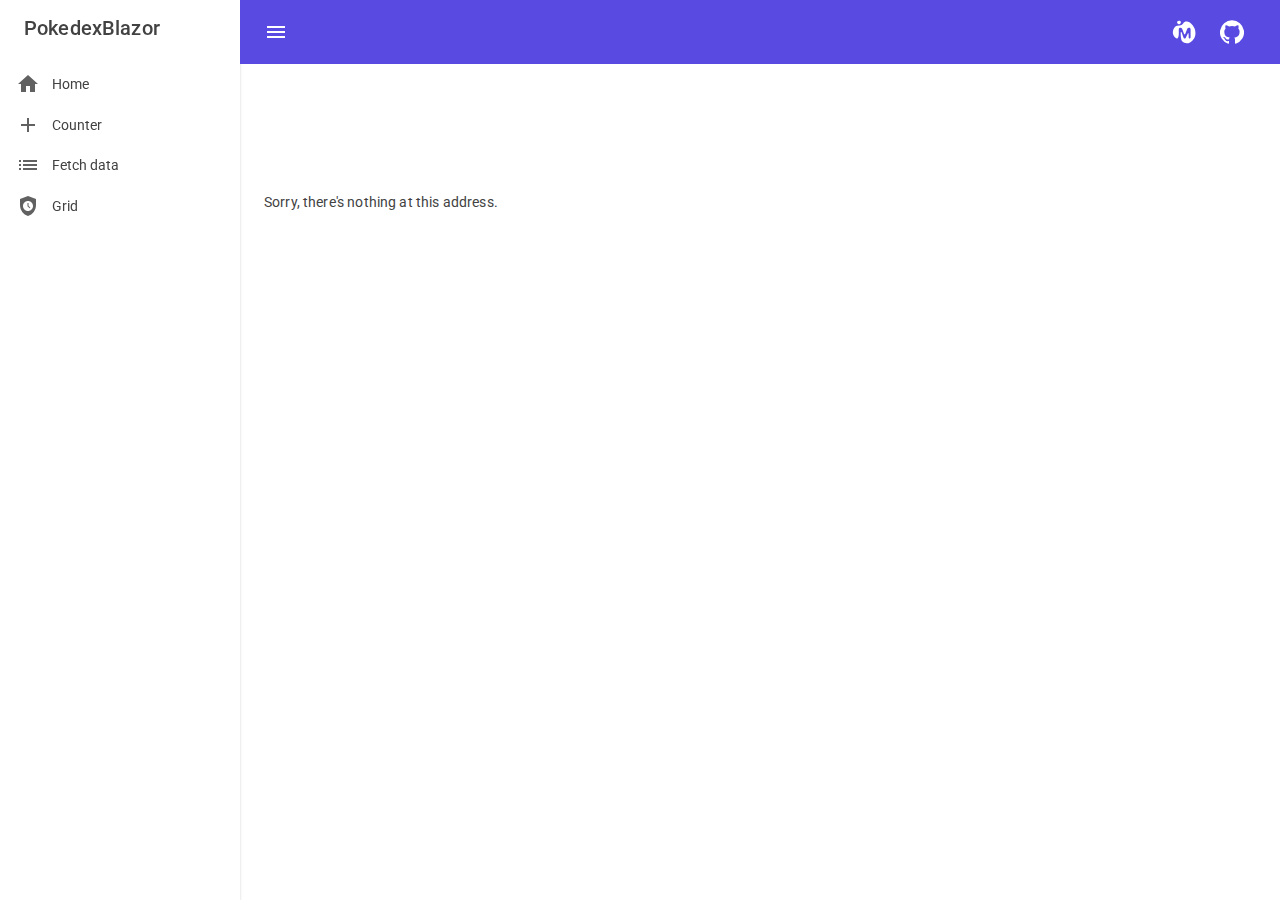
==== PokedexBlazor/wwwroot/index.html @ 389f07cc "add some fix" ====
<!DOCTYPE html>
<html>

<head>
    <meta charset="utf-8" />
    <meta name="viewport" content="width=device-width, initial-scale=1.0, maximum-scale=1.0, user-scalable=no" />
    <title>PokedexBlazor</title>
    <base href="/" />
    <link href="https://fonts.googleapis.com/css?family=Roboto:300,400,500,700&display=swap" rel="stylesheet" />
    <link href="_content/MudBlazor/MudBlazor.min.css" rel="stylesheet" />
    <link href="css/main.css" rel="stylesheet" />
    <link rel="icon" type="image/x-icon" href="favicon.ico">
</head>

<body>
    <div id="app">
        <svg class="loading-progress">
            <circle r="40%" cx="50%" cy="50%" />
            <circle r="40%" cx="50%" cy="50%" />
        </svg>
        <div class="loading-progress-text"></div>
    </div>

    <div id="blazor-error-ui">
        An unhandled error has occurred.
        <a href="" class="reload">Reload</a>
        <a class="dismiss">🗙</a>
    </div>
    <script src="_framework/blazor.webassembly.js"></script>
    <script src="_content/MudBlazor/MudBlazor.min.js"></script>
</body>
</html>
---- PokedexBlazor/wwwroot/css/main.css ----
﻿.background-color-bug {
    background: -webkit-linear-gradient(180deg, #729f3f 50%, #729f3f 50%);
    background: -moz-linear-gradient(180deg, #729f3f 50%, #729f3f 50%);
    background: -o-linear-gradient(180deg, #729f3f 50%, #729f3f 50%);
    background: linear-gradient(180deg, #729f3f 50%, #729f3f 50%);
    background-color: #729f3f;
    color: #fff
}

.background-color-dark {
    background: -webkit-linear-gradient(180deg, #707070 50%, #707070 50%);
    background: -moz-linear-gradient(180deg, #707070 50%, #707070 50%);
    background: -o-linear-gradient(180deg, #707070 50%, #707070 50%);
    background: linear-gradient(180deg, #707070 50%, #707070 50%);
    background-color: #707070;
    color: #fff
}

.background-color-dragon {
    background: -webkit-linear-gradient(180deg, #53a4cf 50%, #f16e57 50%);
    background: -moz-linear-gradient(180deg, #53a4cf 50%, #f16e57 50%);
    background: -o-linear-gradient(180deg, #53a4cf 50%, #f16e57 50%);
    background: linear-gradient(180deg, #53a4cf 50%, #f16e57 50%);
    background-color: #53a4cf;
    color: #fff
}

.background-color-electric {
    background: -webkit-linear-gradient(180deg, #eed535 50%, #eed535 50%);
    background: -moz-linear-gradient(180deg, #eed535 50%, #eed535 50%);
    background: -o-linear-gradient(180deg, #eed535 50%, #eed535 50%);
    background: linear-gradient(180deg, #eed535 50%, #eed535 50%);
    background-color: #eed535;
    color: #212121
}

.background-color-fairy {
    background: -webkit-linear-gradient(180deg, #fdb9e9 50%, #fdb9e9 50%);
    background: -moz-linear-gradient(180deg, #fdb9e9 50%, #fdb9e9 50%);
    background: -o-linear-gradient(180deg, #fdb9e9 50%, #fdb9e9 50%);
    background: linear-gradient(180deg, #fdb9e9 50%, #fdb9e9 50%);
    background-color: #fdb9e9;
    color: #212121
}

.background-color-fighting {
    background: -webkit-linear-gradient(180deg, #d56723 50%, #d56723 50%);
    background: -moz-linear-gradient(180deg, #d56723 50%, #d56723 50%);
    background: -o-linear-gradient(180deg, #d56723 50%, #d56723 50%);
    background: linear-gradient(180deg, #d56723 50%, #d56723 50%);
    background-color: #d56723;
    color: #fff
}

.background-color-fire {
    background: -webkit-linear-gradient(180deg, #fd7d24 50%, #fd7d24 50%);
    background: -moz-linear-gradient(180deg, #fd7d24 50%, #fd7d24 50%);
    background: -o-linear-gradient(180deg, #fd7d24 50%, #fd7d24 50%);
    background: linear-gradient(180deg, #fd7d24 50%, #fd7d24 50%);
    background-color: #fd7d24;
    color: #fff
}

.background-color-flying {
    background: -webkit-linear-gradient(180deg, #3dc7ef 50%, #bdb9b8 50%);
    background: -moz-linear-gradient(180deg, #3dc7ef 50%, #bdb9b8 50%);
    background: -o-linear-gradient(180deg, #3dc7ef 50%, #bdb9b8 50%);
    background: linear-gradient(180deg, #3dc7ef 50%, #bdb9b8 50%);
    background-color: #3dc7ef;
    color: #212121
}

.background-color-ghost {
    background: -webkit-linear-gradient(180deg, #7b62a3 50%, #7b62a3 50%);
    background: -moz-linear-gradient(180deg, #7b62a3 50%, #7b62a3 50%);
    background: -o-linear-gradient(180deg, #7b62a3 50%, #7b62a3 50%);
    background: linear-gradient(180deg, #7b62a3 50%, #7b62a3 50%);
    background-color: #7b62a3;
    color: #fff
}

.background-color-grass {
    background: -webkit-linear-gradient(180deg, #9bcc50 50%, #9bcc50 50%);
    background: -moz-linear-gradient(180deg, #9bcc50 50%, #9bcc50 50%);
    background: -o-linear-gradient(180deg, #9bcc50 50%, #9bcc50 50%);
    background: linear-gradient(180deg, #9bcc50 50%, #9bcc50 50%);
    background-color: #9bcc50;
    color: #212121
}

.background-color-ground {
    background: -webkit-linear-gradient(180deg, #f7de3f 50%, #ab9842 50%);
    background: -moz-linear-gradient(180deg, #f7de3f 50%, #ab9842 50%);
    background: -o-linear-gradient(180deg, #f7de3f 50%, #ab9842 50%);
    background: linear-gradient(180deg, #f7de3f 50%, #ab9842 50%);
    background-color: #f7de3f;
    color: #212121
}

.background-color-ice {
    background: -webkit-linear-gradient(180deg, #51c4e7 50%, #51c4e7 50%);
    background: -moz-linear-gradient(180deg, #51c4e7 50%, #51c4e7 50%);
    background: -o-linear-gradient(180deg, #51c4e7 50%, #51c4e7 50%);
    background: linear-gradient(180deg, #51c4e7 50%, #51c4e7 50%);
    background-color: #51c4e7;
    color: #212121
}

.background-color-normal {
    background: -webkit-linear-gradient(180deg, #a4acaf 50%, #a4acaf 50%);
    background: -moz-linear-gradient(180deg, #a4acaf 50%, #a4acaf 50%);
    background: -o-linear-gradient(180deg, #a4acaf 50%, #a4acaf 50%);
    background: linear-gradient(180deg, #a4acaf 50%, #a4acaf 50%);
    background-color: #a4acaf;
    color: #212121
}

.background-color-poison {
    background: -webkit-linear-gradient(180deg, #b97fc9 50%, #b97fc9 50%);
    background: -moz-linear-gradient(180deg, #b97fc9 50%, #b97fc9 50%);
    background: -o-linear-gradient(180deg, #b97fc9 50%, #b97fc9 50%);
    background: linear-gradient(180deg, #b97fc9 50%, #b97fc9 50%);
    background-color: #b97fc9;
    color: #fff
}

.background-color-psychic {
    background: -webkit-linear-gradient(180deg, #f366b9 50%, #f366b9 50%);
    background: -moz-linear-gradient(180deg, #f366b9 50%, #f366b9 50%);
    background: -o-linear-gradient(180deg, #f366b9 50%, #f366b9 50%);
    background: linear-gradient(180deg, #f366b9 50%, #f366b9 50%);
    background-color: #f366b9;
    color: #fff
}

.background-color-rock {
    background: -webkit-linear-gradient(180deg, #a38c21 50%, #a38c21 50%);
    background: -moz-linear-gradient(180deg, #a38c21 50%, #a38c21 50%);
    background: -o-linear-gradient(180deg, #a38c21 50%, #a38c21 50%);
    background: linear-gradient(180deg, #a38c21 50%, #a38c21 50%);
    background-color: #a38c21;
    color: #fff
}

.background-color-steel {
    background: -webkit-linear-gradient(180deg, #9eb7b8 50%, #9eb7b8 50%);
    background: -moz-linear-gradient(180deg, #9eb7b8 50%, #9eb7b8 50%);
    background: -o-linear-gradient(180deg, #9eb7b8 50%, #9eb7b8 50%);
    background: linear-gradient(180deg, #9eb7b8 50%, #9eb7b8 50%);
    background-color: #9eb7b8;
    color: #212121
}

.background-color-water {
    background: -webkit-linear-gradient(180deg, #4592c4 50%, #4592c4 50%);
    background: -moz-linear-gradient(180deg, #4592c4 50%, #4592c4 50%);
    background: -o-linear-gradient(180deg, #4592c4 50%, #4592c4 50%);
    background: linear-gradient(180deg, #4592c4 50%, #4592c4 50%);
    background-color: #4592c4;
    color: #fff
}

.loading-progress {
    position: relative;
    display: block;
    width: 8rem;
    height: 8rem;
    margin: 20vh auto 1rem auto;
}

    .loading-progress circle {
        fill: none;
        stroke: #e0e0e0;
        stroke-width: 0.6rem;
        transform-origin: 50% 50%;
        transform: rotate(-90deg);
    }

        .loading-progress circle:last-child {
            stroke: #1b6ec2;
            stroke-dasharray: calc(3.141 * var(--blazor-load-percentage, 0%) * 0.8), 500%;
            transition: stroke-dasharray 0.05s ease-in-out;
        }

.loading-progress-text {
    position: absolute;
    text-align: center;
    font-weight: bold;
    inset: calc(20vh + 3.25rem) 0 auto 0.2rem;
}

    .loading-progress-text:after {
        content: var(--blazor-load-percentage-text, "Loading");
    }

.ring {
    /*position: absolute;*/
    transform: translate(-50%,-50%);
    width: 150px;
    height: 150px;
    background: transparent;
    border: 3px solid #3c3c3c;
    border-radius: 50%;
    text-align: center;
    line-height: 150px;
    font-family: sans-serif;
    font-size: 20px;
    color: #fff000;
    letter-spacing: 4px;
    text-transform: uppercase;
    text-shadow: 0 0 10px #fff000;
    box-shadow: 0 0 20px rgba(0,0,0,.5);
}

    .ring:before {
        content: '';
        position: absolute;
        top: -3px;
        left: -3px;
        width: 100%;
        height: 100%;
        border: 3px solid transparent;
        border-top: 3px solid #fff000;
        border-right: 3px solid #fff000;
        border-radius: 50%;
        animation: animateC 2s linear infinite;
    }

.ringinside {
    display: block;
    position: absolute;
    top: calc(50% - 2px);
    left: 50%;
    width: 50%;
    height: 4px;
    background: transparent;
    transform-origin: left;
    animation: animate 2s linear infinite;
}

    .ringinside:before {
        content: '';
        position: absolute;
        width: 16px;
        height: 16px;
        border-radius: 50%;
        background: #fff000;
        top: -6px;
        right: -8px;
        box-shadow: 0 0 20px #fff000;
    }

@keyframes animateC {
    0% {
        transform: rotate(0deg);
    }

    100% {
        transform: rotate(360deg);
    }
}

@keyframes animate {
    0% {
        transform: rotate(45deg);
    }

    100% {
        transform: rotate(405deg);
    }
}
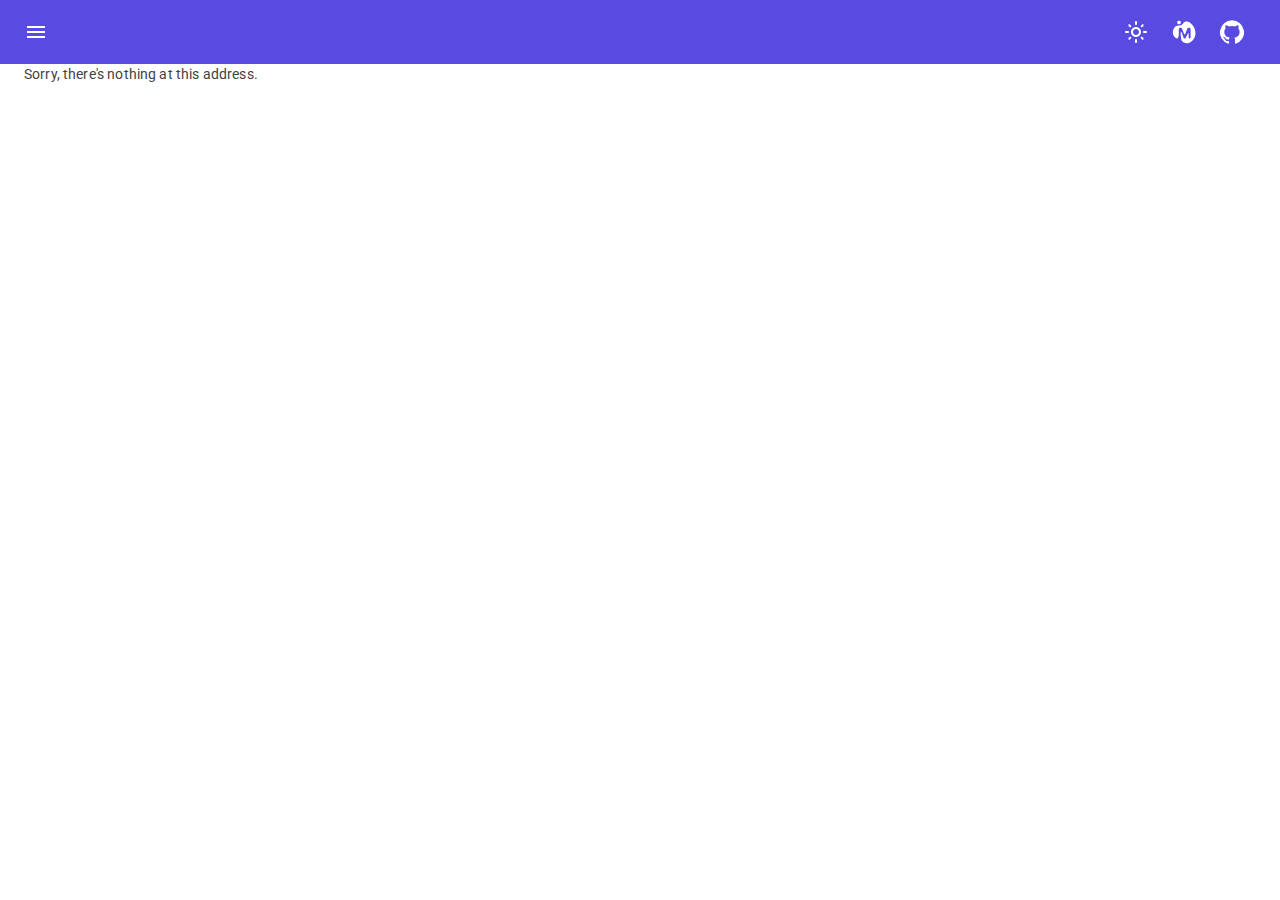
==== commit 57c16002: "change icon, improve darkmode, add next and previous" ====
--- a/PokedexBlazor/wwwroot/index.html
+++ b/PokedexBlazor/wwwroot/index.html
@@ -7,6 +7,7 @@
     <title>PokedexBlazor</title>
     <base href="/" />
     <link href="https://fonts.googleapis.com/css?family=Roboto:300,400,500,700&display=swap" rel="stylesheet" />
+    <link href="https://use.fontawesome.com/releases/v5.15.4/css/all.css" rel="stylesheet">
     <link href="_content/MudBlazor/MudBlazor.min.css" rel="stylesheet" />
     <link href="css/main.css" rel="stylesheet" />
     <link rel="icon" type="image/x-icon" href="favicon.ico">
@@ -27,6 +28,7 @@
         <a class="dismiss">🗙</a>
     </div>
     <script src="_framework/blazor.webassembly.js"></script>
+    <script src="js/font-awesome.min.js"></script>
     <script src="_content/MudBlazor/MudBlazor.min.js"></script>
 </body>
 </html>--- a/PokedexBlazor/wwwroot/css/main.css
+++ b/PokedexBlazor/wwwroot/css/main.css
@@ -195,6 +195,7 @@
 
 .ring {
     /*position: absolute;*/
+    margin-left: 155px;
     transform: translate(-50%,-50%);
     width: 150px;
     height: 150px;
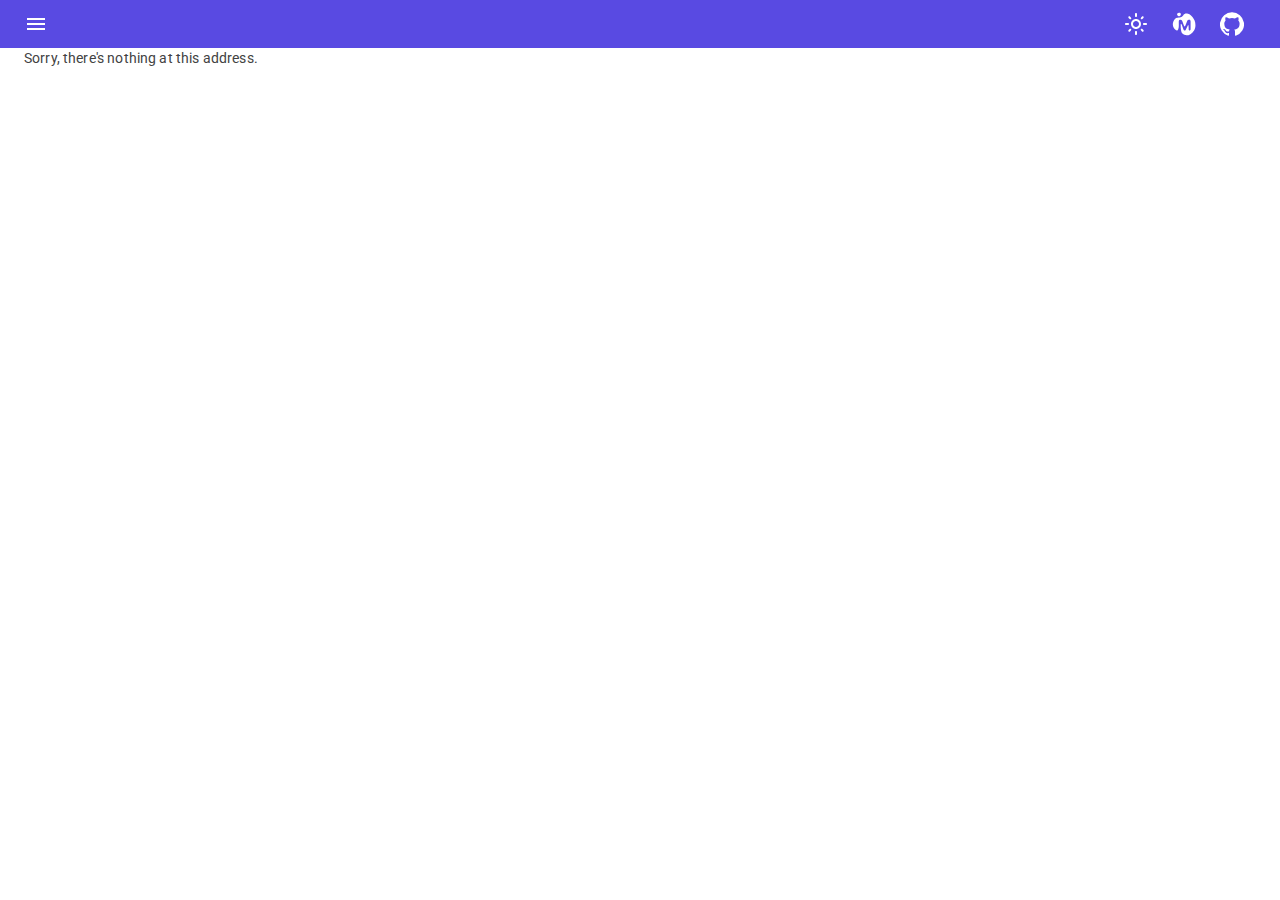
==== commit b4c07510: "add pwa" ====
--- a/PokedexBlazor/wwwroot/index.html
+++ b/PokedexBlazor/wwwroot/index.html
@@ -6,11 +6,13 @@
     <meta name="viewport" content="width=device-width, initial-scale=1.0, maximum-scale=1.0, user-scalable=no" />
     <title>PokedexBlazor</title>
     <base href="/" />
+    <script src="js/font-awesome.min.js"></script>
     <link href="https://fonts.googleapis.com/css?family=Roboto:300,400,500,700&display=swap" rel="stylesheet" />
-    <link href="https://use.fontawesome.com/releases/v5.15.4/css/all.css" rel="stylesheet">
     <link href="_content/MudBlazor/MudBlazor.min.css" rel="stylesheet" />
     <link href="css/main.css" rel="stylesheet" />
     <link rel="icon" type="image/x-icon" href="favicon.ico">
+    <link href="manifest.json" rel="manifest" />
+    <link rel="apple-touch-icon" sizes="512x512" href="icon-512.png" />
 </head>
 
 <body>
@@ -28,7 +30,7 @@
         <a class="dismiss">🗙</a>
     </div>
     <script src="_framework/blazor.webassembly.js"></script>
-    <script src="js/font-awesome.min.js"></script>
     <script src="_content/MudBlazor/MudBlazor.min.js"></script>
+    <script>navigator.serviceWorker.register('service-worker.js');</script>
 </body>
 </html>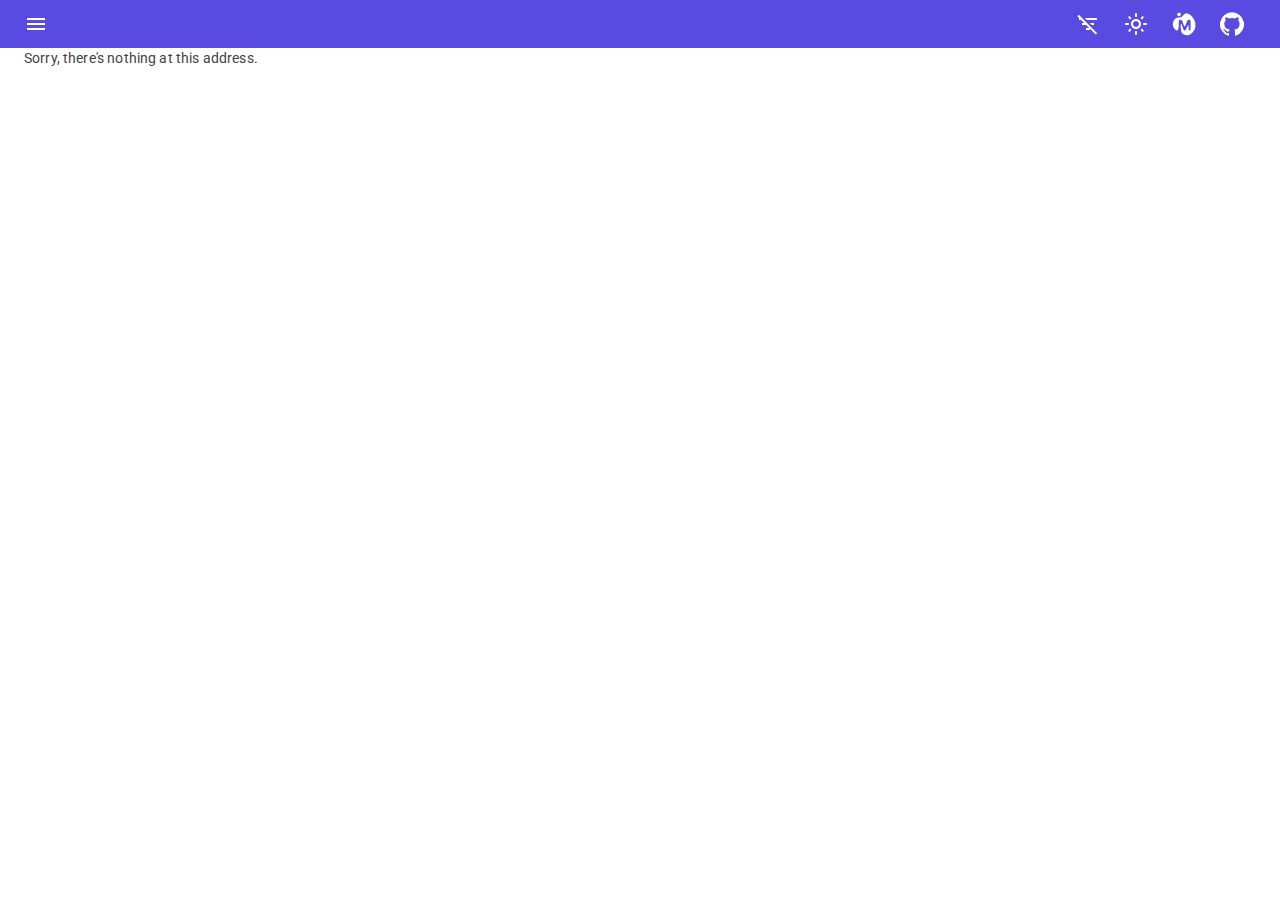
==== commit 7d291033: "Refactor Font Awesome integration and project files" ====
--- a/PokedexBlazor/wwwroot/index.html
+++ b/PokedexBlazor/wwwroot/index.html
@@ -6,9 +6,11 @@
     <meta name="viewport" content="width=device-width, initial-scale=1.0, maximum-scale=1.0, user-scalable=no" />
     <title>PokedexBlazor</title>
     <base href="/" />
-    <script src="js/font-awesome.min.js"></script>
+    <!--<script src="js/font-awesome.min.js"></script>-->
+    <link rel="stylesheet" href="css/font-awesome.all.min.css">
     <link href="https://fonts.googleapis.com/css?family=Roboto:300,400,500,700&display=swap" rel="stylesheet" />
     <link href="_content/MudBlazor/MudBlazor.min.css" rel="stylesheet" />
+    <link href="_content/Toolbelt.Blazor.PWA.Updater/Toolbelt.Blazor.PWA.Updater.bundle.scp.css" rel="stylesheet" />
     <link href="css/main.css" rel="stylesheet" />
     <link rel="icon" type="image/x-icon" href="favicon.ico">
     <link href="manifest.json" rel="manifest" />
@@ -31,6 +33,9 @@
     </div>
     <script src="_framework/blazor.webassembly.js"></script>
     <script src="_content/MudBlazor/MudBlazor.min.js"></script>
-    <script>navigator.serviceWorker.register('service-worker.js');</script>
+    <script src="_content/BlazorAnimation/blazorAnimationInterop.js"></script>
+    <!--<script>navigator.serviceWorker.register('service-worker.js');</script>-->
+    <script src="_content/Toolbelt.Blazor.PWA.Updater.Service/script.min.js"></script>
 </body>
+
 </html>